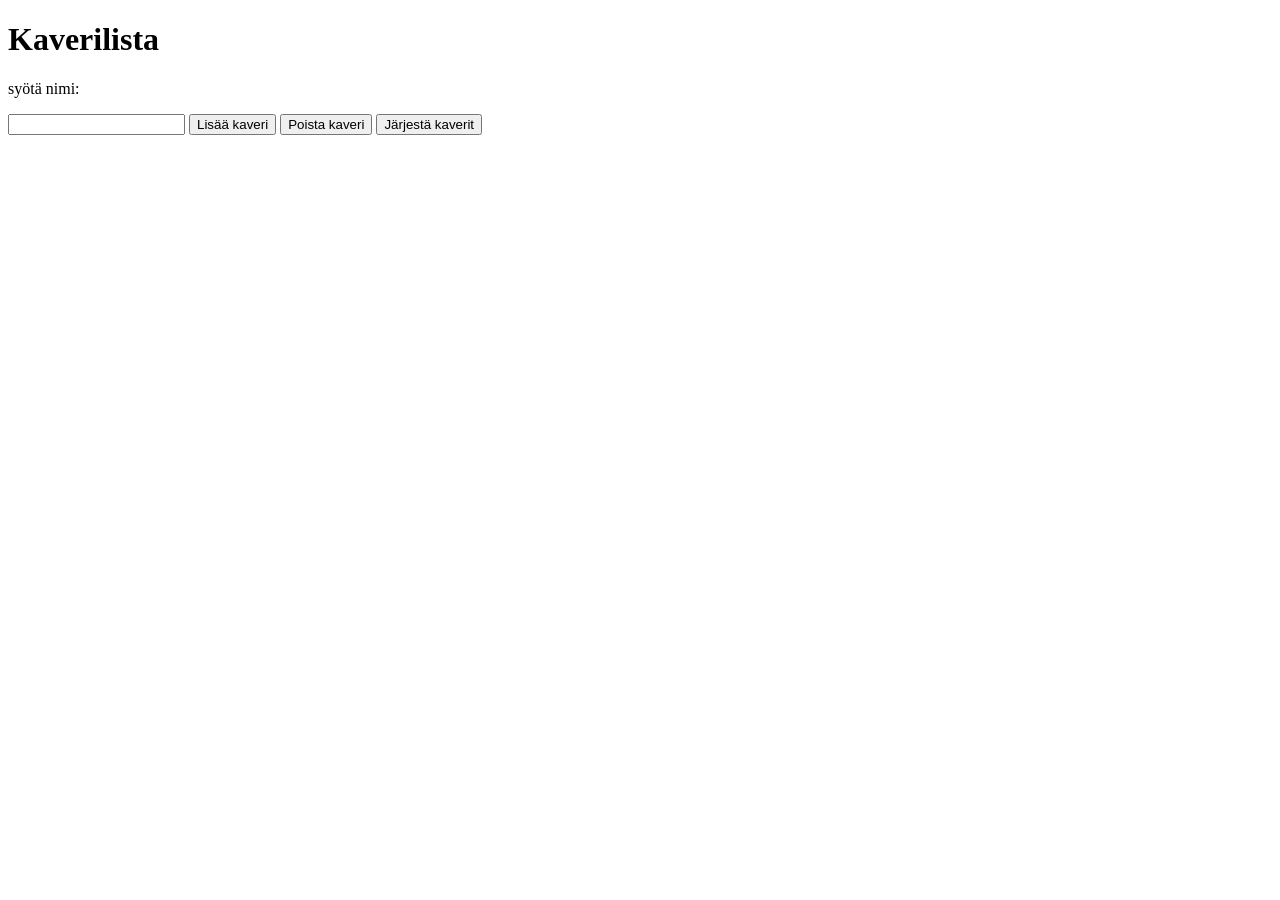
==== index.html @ 887d0990 "tehtävän alkua tehty" ====
<!DOCTYPE html>
<html lang="en">
<head>
    <meta charset="UTF-8">
    <meta name="viewport" content="width=device-width, initial-scale=1.0">
    <title>Javascript - Kaverilista</title>
</head>
<body>
    <header id="main-header">
        <h1 id="main-header-title">Kaverilista</h1>
    </header>

    <div class="container">
        <div id="main">

            <form>
                <p>syötä nimi:</p>
                <input id="tekstikentta"type="text">
                <input type="submit" id="lisaa-kaveri" value="Lisää kaveri">
                <input type="submit" id="poista-kaveri" value="Poista kaveri">
                <input type="submit" id="jarjesta-kaverit" value="Järjestä kaverit">
            </form>
            <ol class="item-list">

            </ol>
        </div>
    </div>
    <script src="script.js"></script>
</body>
</html>
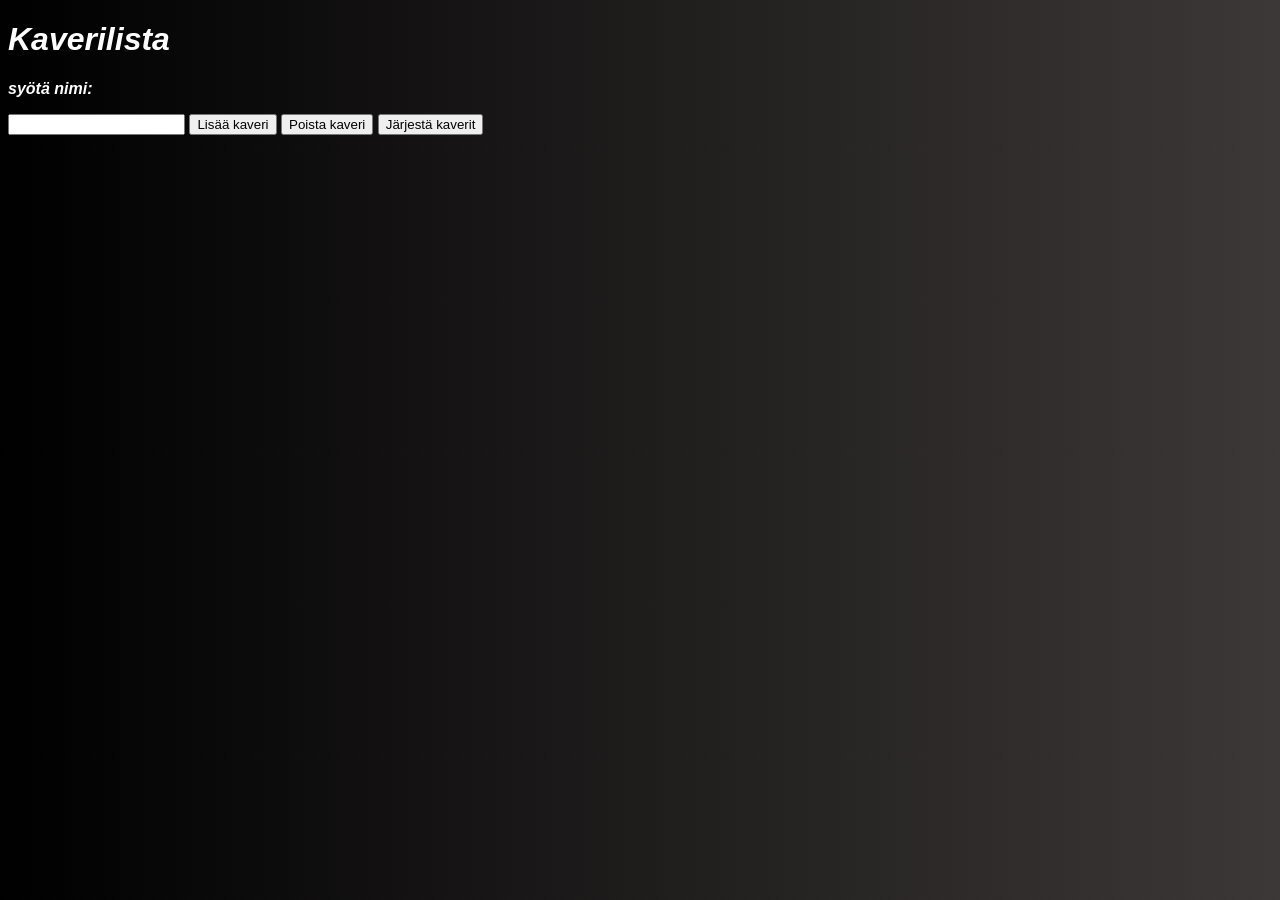
==== commit 330ff931: "valmis, tein pienen css muokkauksen." ====
--- a/index.html
+++ b/index.html
@@ -4,6 +4,7 @@
     <meta charset="UTF-8">
     <meta name="viewport" content="width=device-width, initial-scale=1.0">
     <title>Javascript - Kaverilista</title>
+    <link rel="stylesheet" href="style.css">
 </head>
 <body>
     <header id="main-header">
--- a/style.css
+++ b/style.css
@@ -0,0 +1,7 @@
+body {
+    font-family: 'Lucida Sans', 'Lucida Sans Regular', 'Lucida Grande', 'Lucida Sans Unicode', Geneva, Verdana, sans-serif;
+    font-style: italic;
+    background-image: linear-gradient(to right, black, rgb(61, 56, 56));
+    color:white;
+    font-weight: bold;
+}
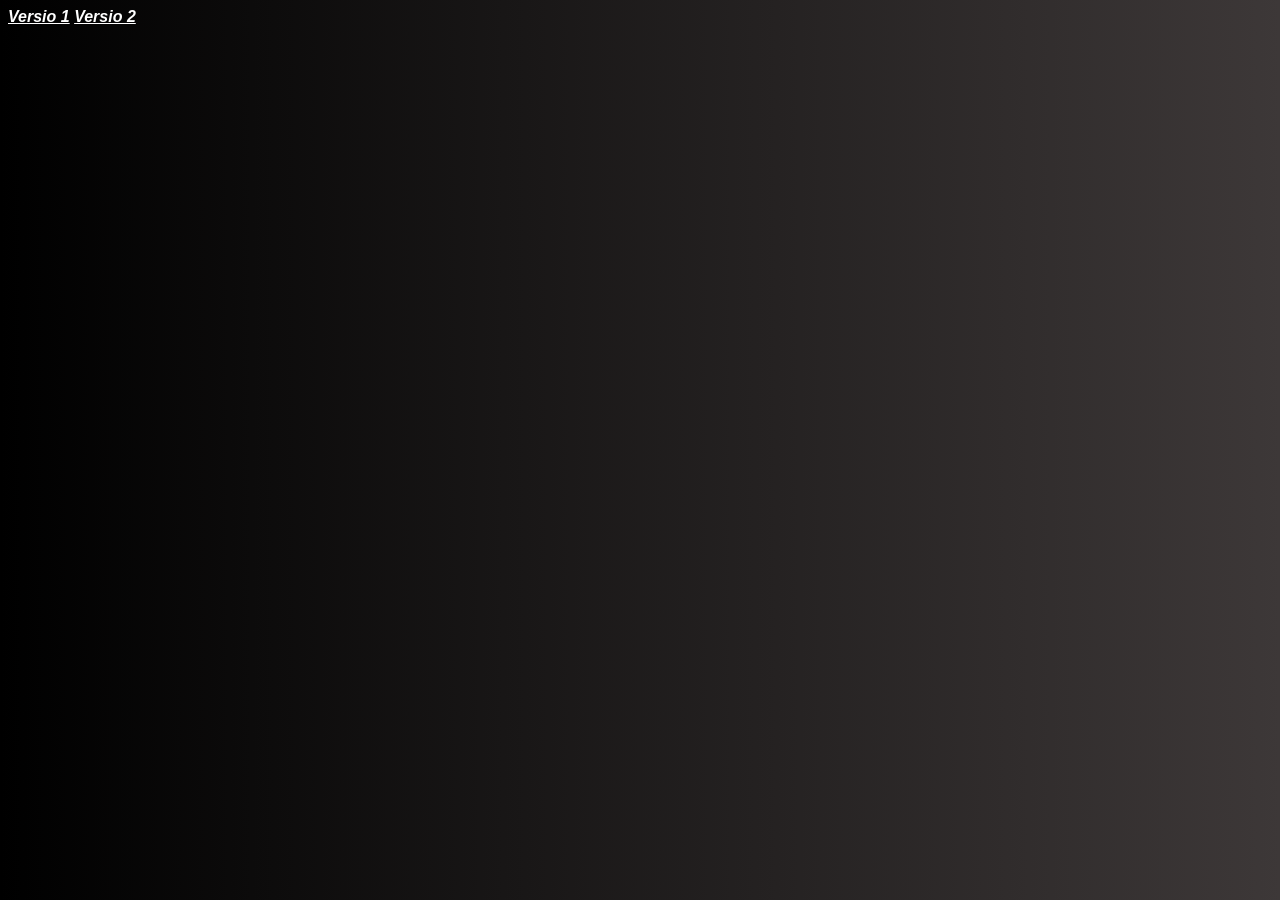
==== commit 412a8020: "tehty." ====
--- a/index.html
+++ b/index.html
@@ -7,25 +7,13 @@
     <link rel="stylesheet" href="style.css">
 </head>
 <body>
-    <header id="main-header">
-        <h1 id="main-header-title">Kaverilista</h1>
+    <header>
+        <nav>
+            <a href="versio1.html">Versio 1</a>
+            <a href="versio2.html">Versio 2</a>
+        </nav>
+
     </header>
 
-    <div class="container">
-        <div id="main">
-
-            <form>
-                <p>syötä nimi:</p>
-                <input id="tekstikentta"type="text">
-                <input type="submit" id="lisaa-kaveri" value="Lisää kaveri">
-                <input type="submit" id="poista-kaveri" value="Poista kaveri">
-                <input type="submit" id="jarjesta-kaverit" value="Järjestä kaverit">
-            </form>
-            <ol class="item-list">
-
-            </ol>
-        </div>
-    </div>
-    <script src="script.js"></script>
 </body>
 </html>
--- a/style.css
+++ b/style.css
@@ -4,4 +4,11 @@
     background-image: linear-gradient(to right, black, rgb(61, 56, 56));
     color:white;
     font-weight: bold;
+    text-decoration: none;
+    
+}
+
+
+header a{
+    color:white;
 }
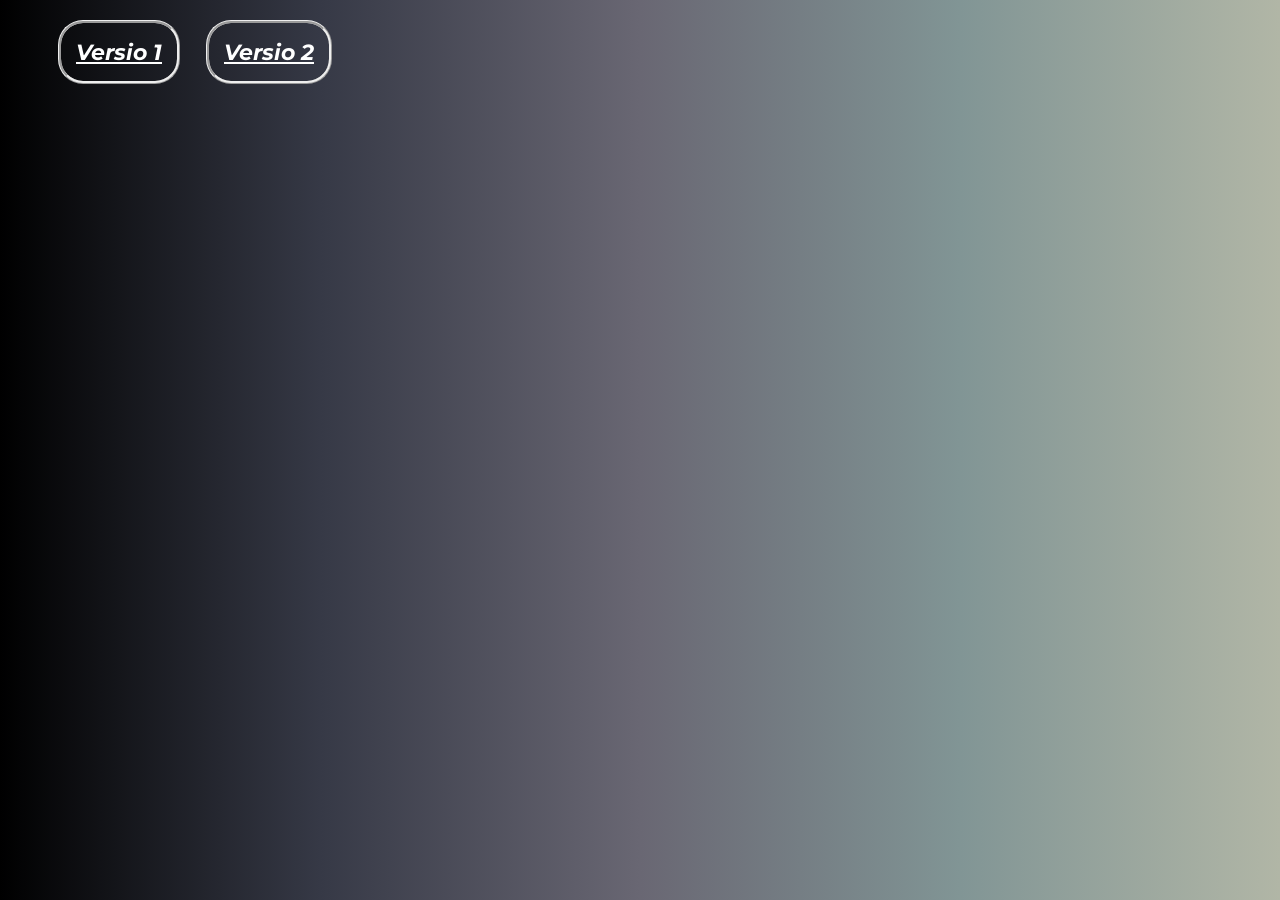
==== commit e01a8eec: "viimeistely." ====
--- a/index.html
+++ b/index.html
@@ -14,6 +14,5 @@
         </nav>
 
     </header>
-
 </body>
 </html>
--- a/style.css
+++ b/style.css
@@ -1,7 +1,10 @@
+
+@import url('https://fonts.googleapis.com/css2?family=Caacupe+One&family=Comic+Neue:ital,wght@0,300;0,400;0,700;1,300;1,400;1,700&family=Inter:ital,opsz,wght@0,14..32,100..900;1,14..32,100..900&family=Knewave&family=Lato:ital,wght@0,100;0,300;0,400;0,700;0,900;1,100;1,300;1,400;1,700;1,900&family=Luckiest+Guy&family=Montserrat:ital,wght@0,100..900;1,100..900&family=Oi&family=Outfit:wght@100..900&family=Rubik+Spray+Paint&display=swap');
+
 body {
-    font-family: 'Lucida Sans', 'Lucida Sans Regular', 'Lucida Grande', 'Lucida Sans Unicode', Geneva, Verdana, sans-serif;
+    font-family: "Montserrat", sans-serif;
     font-style: italic;
-    background-image: linear-gradient(to right, black, rgb(61, 56, 56));
+    background-image: linear-gradient(to right, black, #363946, #696773, #819595, #B1B6A6);
     color:white;
     font-weight: bold;
     text-decoration: none;
@@ -11,4 +14,76 @@
 
 header a{
     color:white;
+}
+
+nav {
+    color:white;
+    background-color: transparent;
+    border-radius: 25px;
+    padding: 30px;
+    transition: 0.5s;
+    font-family: "Montserrat", sans-serif;
+    font-size: 1.4em; 
+}
+
+
+nav a{
+    color:white;
+    background-color: transparent;
+    border-style: ridge;
+    border-radius: 25px;
+    margin-left: 20px;
+    padding: 15px;
+    transition: 0.5s;
+    font-family: "Montserrat", sans-serif;
+    transition: 0.5s;
+}
+
+nav a:hover {
+    transform: scale(1.1);
+    transition: 0.5s;
+    cursor: grab;
+}
+
+form input {
+    color:white;
+    background-color: transparent;
+    border-style: ridge;
+    border-radius: 25px;
+    margin-left: 20px;
+    padding: 15px;
+    transition: 0.5s;
+    font-family: "Montserrat", sans-serif;
+    font-size: 1.4em;
+}
+form input:hover {
+    transform: scale(1.1);
+    transition: 0.5s;
+    cursor: grab;
+}
+
+form ol {
+    margin-left: 50px;
+    padding: 50px;
+    margin-top: 5px;
+    margin-left: 5px;
+    color:white;
+}
+
+button {
+    color:white;
+    background-color: transparent;
+    border-style: ridge;
+    border-radius: 25px;
+    margin-left: 20px;
+    padding: 15px;
+    transition: 0.5s;
+    font-family: "Montserrat", sans-serif;
+    font-size: 1.4em;
+}
+
+button:hover {
+    transform: scale(1.1);
+    transition: 0.5s;
+    cursor: grab;
 }
